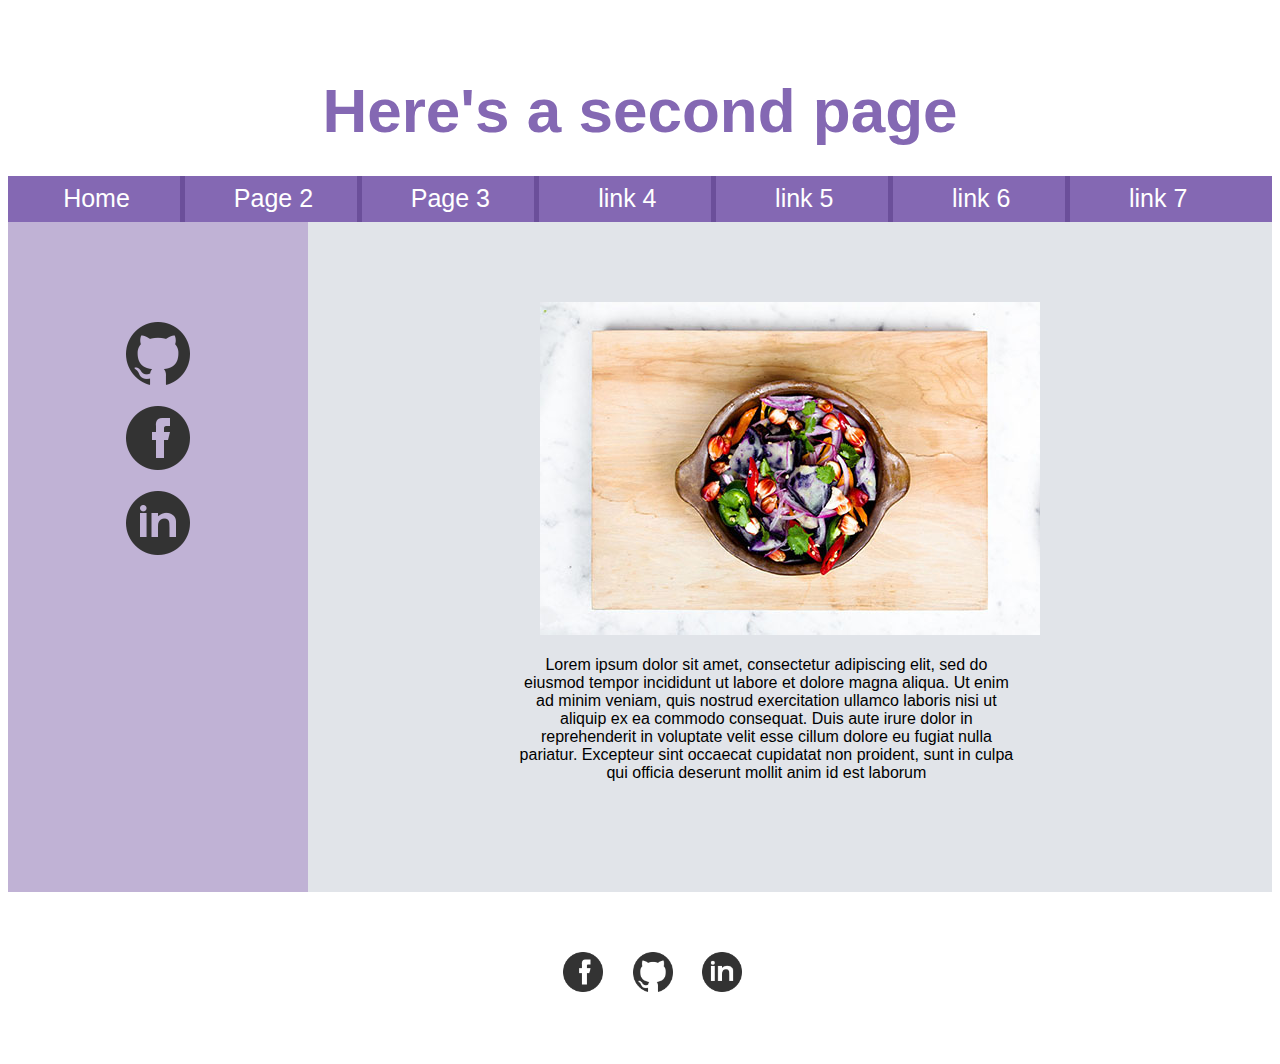
==== page2.html @ cbcb5633 "initialize repo" ====
<! DOCTYPE html>

<html>
<body>

    <head>
        <title>Second page</title>
        <meta charset="UTF-8" />
        <link rel="stylesheet" href="styles/stylesheet.css" />
    </head>

    <header>
        <h1>Here's a second page</h1>

        <nav id="mainnav">
            <ul>
                <li><a href="index.html">Home</a></li>
                <li><a href="page2.html">Page 2</a></li>
                <li><a href="page3.html">Page 3</a></li>
                <li><a href="#">link 4</a></li>
                <li><a href="#">link 5</a></li>
                <li><a href="#">link 6</a></li>  
                <li><a href="#">link 7</a></li>                
            </ul>
        </nav>

    </header>
     
    <nav id="photonav" class="clearall">
        <ul>
            <li><a href="#"><img src="images/github.png" alt="github logo"></a></li>
            <li><a href="#"><img src="images/facebook.png" alt="facebook logo"></a></li>
            <li><a href="#"><img src="images/linked-in.png" alt="linked-in logo"></a></li>

         </ul>
    </nav>
    
    <section id="maincontent">
        <article class="displayarea">
            <img src="images/bowl-veggies.jpg" />
            <p>
                Lorem ipsum dolor sit amet, consectetur adipiscing elit, sed do eiusmod tempor incididunt ut labore et dolore magna aliqua. Ut enim ad minim veniam, quis                               nostrud exercitation ullamco laboris nisi ut aliquip ex ea commodo consequat. Duis aute irure dolor in reprehenderit in voluptate velit esse cillum dolore eu                           fugiat nulla pariatur. Excepteur sint occaecat cupidatat non proident, sunt in culpa qui officia deserunt mollit anim id est laborum 
            </p>
        </article>
    </section>
    
    <footer class="clearall">
        <img src="images/facebook.png" alt="facebook logo">
        <img src="images/github.png" alt="github logo">
        <img src="images/linked-in.png" alt="linked-in logo">
    </footer>
    
</body>
</html>
---- styles/stylesheet.css ----
{
    border: 0;
    padding; 0;
}

body {
    font-family: Arial, Helvetica, sans-serif;
}

h1 {
    margin-top: 75px;
    margin-bottom: 30px;
    font-size: 62px;
    color: #8468B3;
    text-align: center;
}

.clearall {
    clear: both;
}

/***************** Top navigation menu *****************/

#mainnav {
    width: 100%;
    height: 46px;
    background: #8468B3;
}

#mainnav ul {
    list-style: none;
    padding: 0;
    margin: 0;
    overflow: auto;
}

#mainnav ul > li {
    text-align: center;
    float: left;
    padding-top: 8px;
    border-left: 5px solid #6B4F9A;
    margin-right: -5px;
    font-size: 25px;
    width: 14%;
    height: 38px;
}

#mainnav li:first-of-type {
    border-left: none;
}

#mainnav a {
    text-decoration: none;
    color: #FFFFFF;
}

/************** Side navigation menu *****************/

#photonav {
    background: #C0B2D5;
    dislay: block;
    width: 300px;
    height: 670px;
    float: left;
    font-size: 25px;
}

#photonav ul {
    padding-left: 0;
    padding-top: 60px;
    text-align: center;
}

#photonav li {
    list-style: none;
    padding-top: 15px;
}

#photonav a {
    text-decoration: none;
    color: #FFFFFF;
}

/************ Main content area *****************/

#maincontent {
    background: #E1E4E9;
    color: black;
    height: 670px;
}

.displayarea {
    text-align: center;
    position: relative;
}

.displayarea img {
    width:500px;
    height: auto;
    padding-top: 80px;
}

.displayarea p {
    padding-left: 40%;
    padding-right: 20%;
    padding-top: 5px;
}

/*********** Footer **************************/

footer {
        text-align: center;
}

footer > img {
    height: 40px;
    width: 40px;
    padding: 60px 0px 60px 25px;
 }
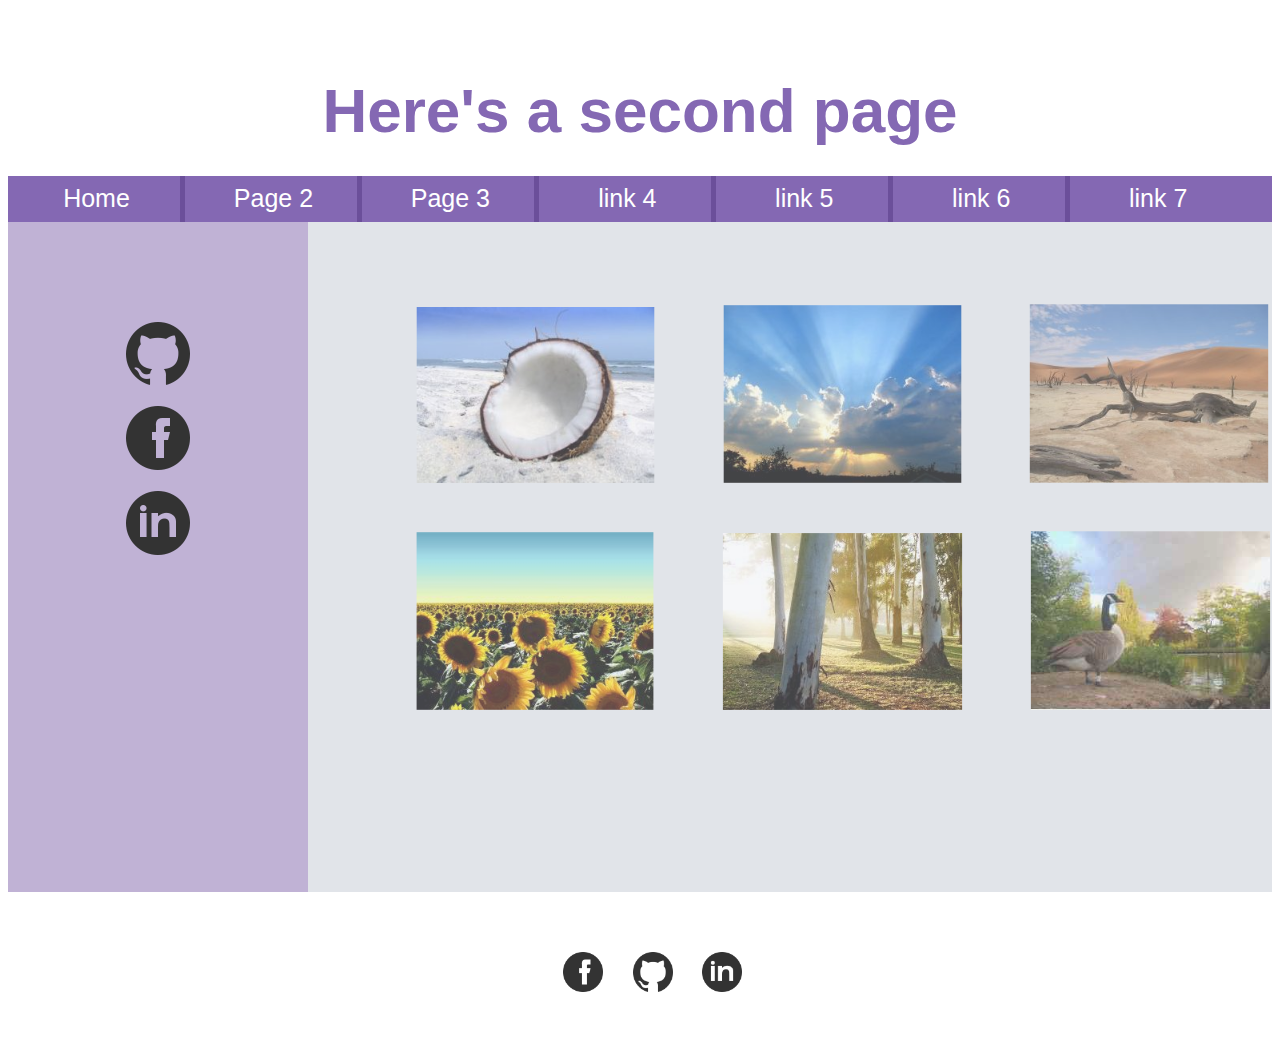
==== commit ff5aeecd: "Added photo gallery to page 2" ====
--- a/page2.html
+++ b/page2.html
@@ -35,13 +35,16 @@
          </ul>
     </nav>
     
-    <section id="maincontent">
-        <article class="displayarea">
-            <img src="images/bowl-veggies.jpg" />
-            <p>
-                Lorem ipsum dolor sit amet, consectetur adipiscing elit, sed do eiusmod tempor incididunt ut labore et dolore magna aliqua. Ut enim ad minim veniam, quis                               nostrud exercitation ullamco laboris nisi ut aliquip ex ea commodo consequat. Duis aute irure dolor in reprehenderit in voluptate velit esse cillum dolore eu                           fugiat nulla pariatur. Excepteur sint occaecat cupidatat non proident, sunt in culpa qui officia deserunt mollit anim id est laborum 
-            </p>
-        </article>
+    <section id="imageslide">
+
+        <div class="hovergallery">
+            <img src="images/coconut.jpg" />
+            <img src="images/sunbreakthrough.jpg" />
+            <img src="images/desert.jpg" />
+            <img src="images/sunflower.jpg" />
+            <img src="images/forest.jpg" />
+            <img src="images/duck.jpg" />
+        </div>
     </section>
     
     <footer class="clearall">
--- a/styles/stylesheet.css
+++ b/styles/stylesheet.css
@@ -81,6 +81,31 @@
     color: #FFFFFF;
 }
 
+/*************** Side nave block quote **********/
+
+#sidebar {
+    background: #C0B2D5;
+    dislay: block;
+    width: 300px;
+    height: 640px;
+    float: left;
+    font-size: 16px;
+}
+
+aside {
+    font-style: italic;
+}
+
+.quotebody {
+    margin: 60px 40px 0 40px;
+}
+
+.attribution {
+    text-align: right;
+    margin-right: 35px; 
+}
+
+
 /************ Main content area *****************/
 
 #maincontent {
@@ -117,3 +142,39 @@
     width: 40px;
     padding: 60px 0px 60px 25px;
  }
+
+
+/************* Page 2 image gallery ***********/
+
+#imageslide {
+    background: #E1E4E9;
+    color: black;
+    height: 670px;
+}
+
+.hovergallery {
+    width: 1200px;
+    padding-top: 60px;
+    margin-left: 30%;
+}
+
+.hovergallery img{
+    -webkit-transform:scale(0.8); /*Webkit: Scale down image to 0.8x original size*/
+    -moz-transform:scale(0.8); /*Mozilla scale version*/
+    -o-transform:scale(0.8); /*Opera scale version*/
+    -webkit-transition-duration: 0.5s; /*Webkit: Animation duration*/
+    -moz-transition-duration: 0.5s; /*Mozilla duration version*/
+    -o-transition-duration: 0.5s; /*Opera duration version*/
+    opacity: 0.7; /*initial opacity of images*/
+    margin: 0 5px 0 0; /*margin between images*/
+}
+
+.hovergallery img:hover{
+    -webkit-transform:scale(1.1); /*Webkit: Scale up image to 1.2x original size*/
+    -moz-transform:scale(1.1); /*Mozilla scale version*/
+    -o-transform:scale(1.1); /*Opera scale version*/
+    box-shadow:0px 0px 30px gray; /*CSS3 shadow: 30px blurred shadow all around image*/
+    -webkit-box-shadow:0px 0px 30px gray; /*Safari shadow version*/
+    -moz-box-shadow:0px 0px 30px gray; /*Mozilla shadow version*/
+    opacity: 1;
+}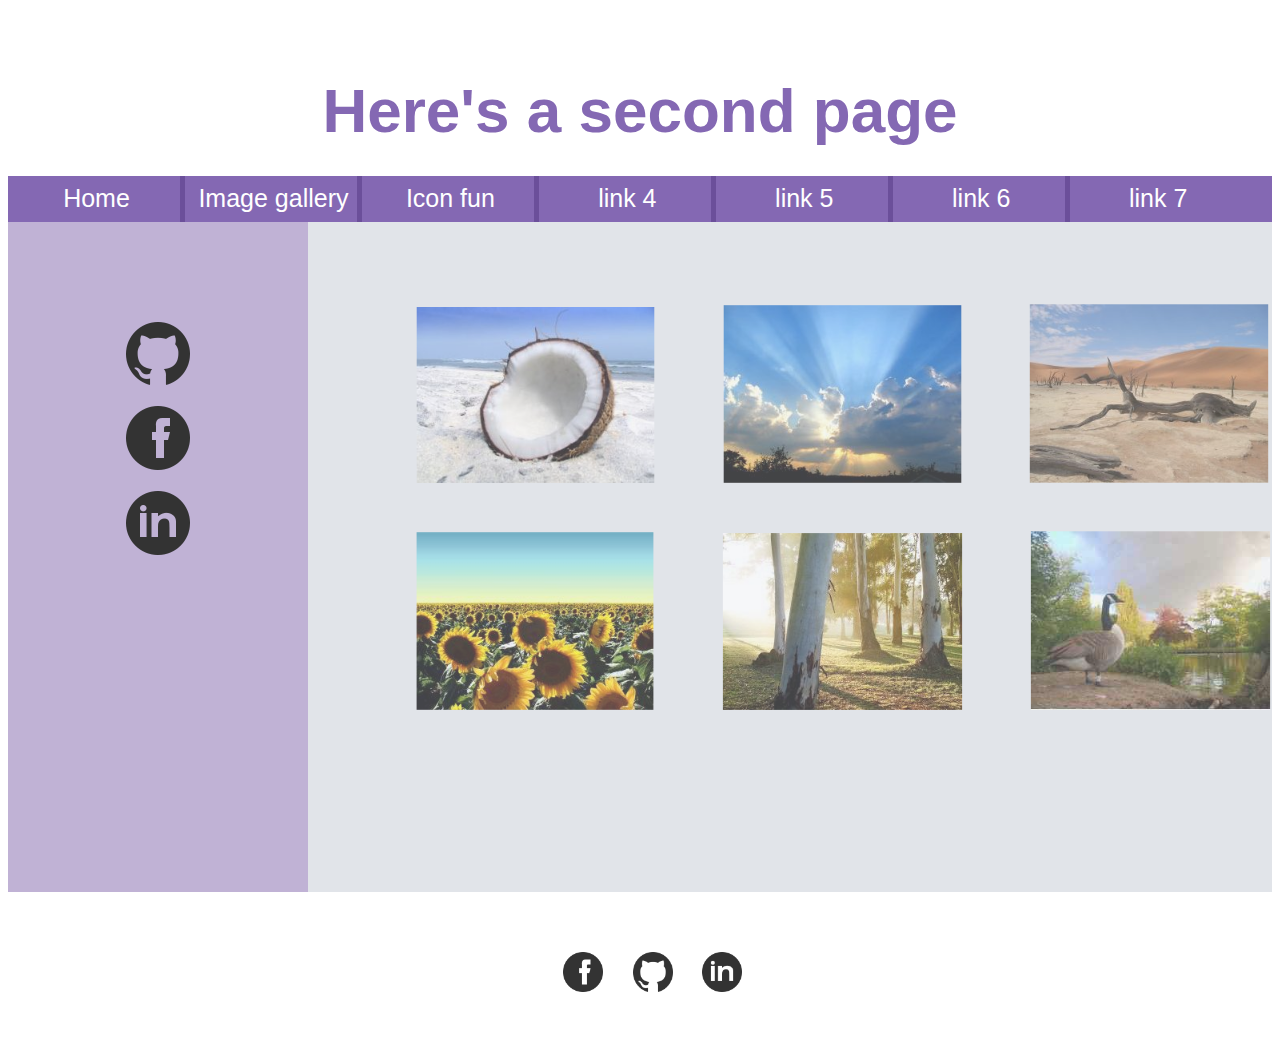
==== commit 087d37f4: "Added fun rollover effect to page 3" ====
--- a/page2.html
+++ b/page2.html
@@ -15,8 +15,8 @@
         <nav id="mainnav">
             <ul>
                 <li><a href="index.html">Home</a></li>
-                <li><a href="page2.html">Page 2</a></li>
-                <li><a href="page3.html">Page 3</a></li>
+                <li><a href="page2.html">Image gallery</a></li>
+                <li><a href="page3.html">Icon fun</a></li>
                 <li><a href="#">link 4</a></li>
                 <li><a href="#">link 5</a></li>
                 <li><a href="#">link 6</a></li>  
@@ -37,13 +37,13 @@
     
     <section id="imageslide">
 
-        <div class="hovergallery">
-            <img src="images/coconut.jpg" />
-            <img src="images/sunbreakthrough.jpg" />
-            <img src="images/desert.jpg" />
-            <img src="images/sunflower.jpg" />
-            <img src="images/forest.jpg" />
-            <img src="images/duck.jpg" />
+        <div class="hovergallery"> <!-- OK, it's a div, but it has no sematic value. All the articles I've read say "if it's just for css positioning, use a div." -->
+            <img src="images/coconut.jpg" alt="A lovely bunch of coconuts"/>
+            <img src="images/sunbreakthrough.jpg" alt="I say, it's allright"/>
+            <img src="images/desert.jpg" alt="Dry and dusty"/>
+            <img src="images/sunflower.jpg" alt="Future sunflower seeds"/>
+            <img src="images/forest.jpg" alt="Where's the bear?"/>
+            <img src="images/duck.jpg" alt="The one-way duck"/>
         </div>
     </section>
     
--- a/styles/stylesheet.css
+++ b/styles/stylesheet.css
@@ -169,6 +169,7 @@
     margin: 0 5px 0 0; /*margin between images*/
 }
 
+/* I couldn't figure out how to make the scale up work in IE 11 (still a nice effect without it). Works in latest FF and Chrome. */
 .hovergallery img:hover{
     -webkit-transform:scale(1.1); /*Webkit: Scale up image to 1.2x original size*/
     -moz-transform:scale(1.1); /*Mozilla scale version*/
@@ -177,4 +178,28 @@
     -webkit-box-shadow:0px 0px 30px gray; /*Safari shadow version*/
     -moz-box-shadow:0px 0px 30px gray; /*Mozilla shadow version*/
     opacity: 1;
+}
+
+/************* Page 3 rotation demo *************/
+
+.contentarea {
+    width: 1200px;
+    padding-top: 60px;
+    margin-left: 30%;
+}
+
+p#socialicons img{ /* 1st set of icons. Rotate them 360deg onmouseover and out */
+-moz-transition: all 0.8s ease-in-out;
+-webkit-transition: all 0.8s ease-in-out;
+-o-transition: all 0.8s ease-in-out;
+-ms-transition: all 0.8s ease-in-out;
+transition: all 0.8s ease-in-out;
+}
+
+p#socialicons img:hover{
+-moz-transform: rotate(360deg);
+-webkit-transform: rotate(360deg);
+-o-transform: rotate(360deg);
+-ms-transform: rotate(360deg);
+transform: rotate(360deg);
 }